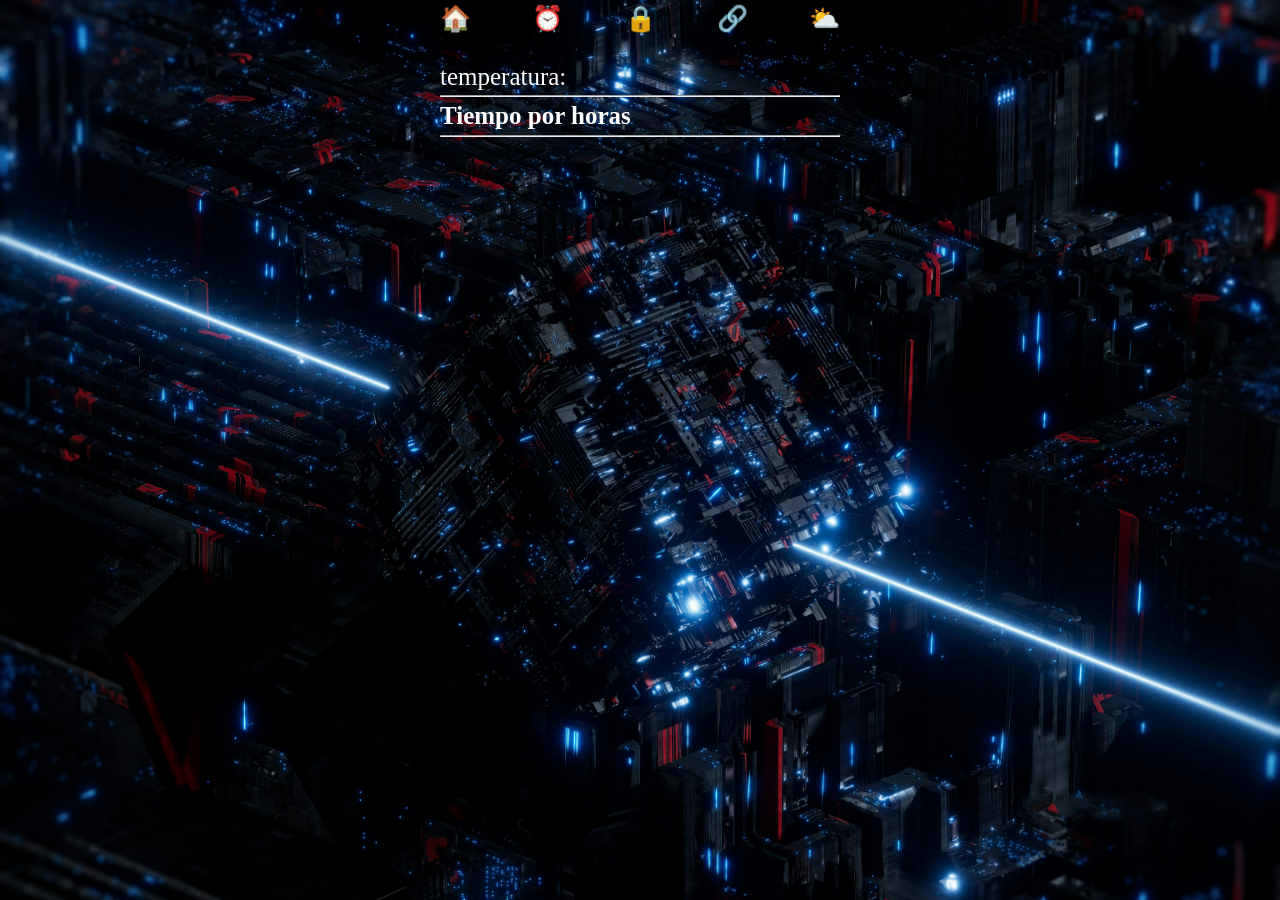
==== weather.html @ 425d1c44 "Añadimos nav y paginas html" ====
<!DOCTYPE html>
<html lang="es">
<head>
    <meta charset="UTF-8">
    <meta name="viewport" content="width=device-width, initial-scale=1.0">
    <title>Dashboard by Javier Asuncion</title>
    <link rel="stylesheet" href="./CSS/reset.css">
    <link rel="stylesheet" href="./CSS/style.css">

</head>
<body>
    <main>
      <nav>
            <a href="index.html">🏠</a>
            <a href="time.html">⏰</a>
            <a href="passgen.html">🔒</a>
            <a href="addlink.html">🔗</a>
            <a href="weather.html">⛅</a>
        </nav>
  <section>
            <div class="clima-container" id="clima-container"> 
                <h2 id="ciudad-pais"></h2>
                <p id="temperatura">temperatura: </p>
                <img id="icon-clima" src="" alt="">
                <hr>
                <h3>Tiempo por horas</h3>
                <hr>
                <div id="time-horas"></div>
                <p id="descript"></p>
            </div>
        </section>  
    </main>
</body>
<script src="./JS/main.js"></script>
<script src="./JS/TEMPLATES/Weather.js"></script>
</html>
---- CSS/style.css ----
*{
    color: white;
    font-size: 25px;
}
body {
    background-image: url('../ASSETS/8machine-_-LhNDEs4MP5w-unsplash.jpg');
    background-attachment: fixed;
    min-height: 100%;
    background-repeat: no-repeat;
    background-position: center;
    background-size: cover;
    transition: background-image 1s ease-in-out;
    display: flex;
    justify-content: center;
}
nav{
    display: flex;
    justify-content: space-between;
    font-size: 30px;
    margin-bottom: 20px;
}
.form{
    display: flex;
    flex-direction: column;
    justify-content: center;
    padding: 30px;
    border-radius: 15px;
    background-color: rgba(27, 27, 27, 0.3); /* Necesita transparencia */
    backdrop-filter: blur(4px);
    margin-top: 10px;
    transition: background-color 1s; ;
}
.form:hover{
background-color:rgba(0, 0, 0, 0.8);
backdrop-filter: blur(10px);
}

.passwordForm{
    display: flex;
    flex-direction: column;
}
input{
    color: black;
    padding: 10px;
    border: none;
    border-radius: 5px;
}
button{
    background-color: navy;
    padding: 10px;
    border-radius: 5px;
    border: none;
    transition: hover 1s;

}

button:hover{
    background-color: rgb(3, 3, 90);
}
.card{
    background-color: rgba(27, 27, 27, 0.3);
    backdrop-filter: blur(4px);
    padding: 10px;
    border-radius: 5px;
    width: 100px;
    height: 100px;
    margin: 25px;
}
 
.clock-container{
    font-size: 25px;
}
#digital-clock{
    display: flex;
    justify-content: center;
    font-size: 40px;
}

.clima-container{
    overflow-x: scroll;
    overflow-y: scroll;
    width: 400px;
    height: 400px;
}
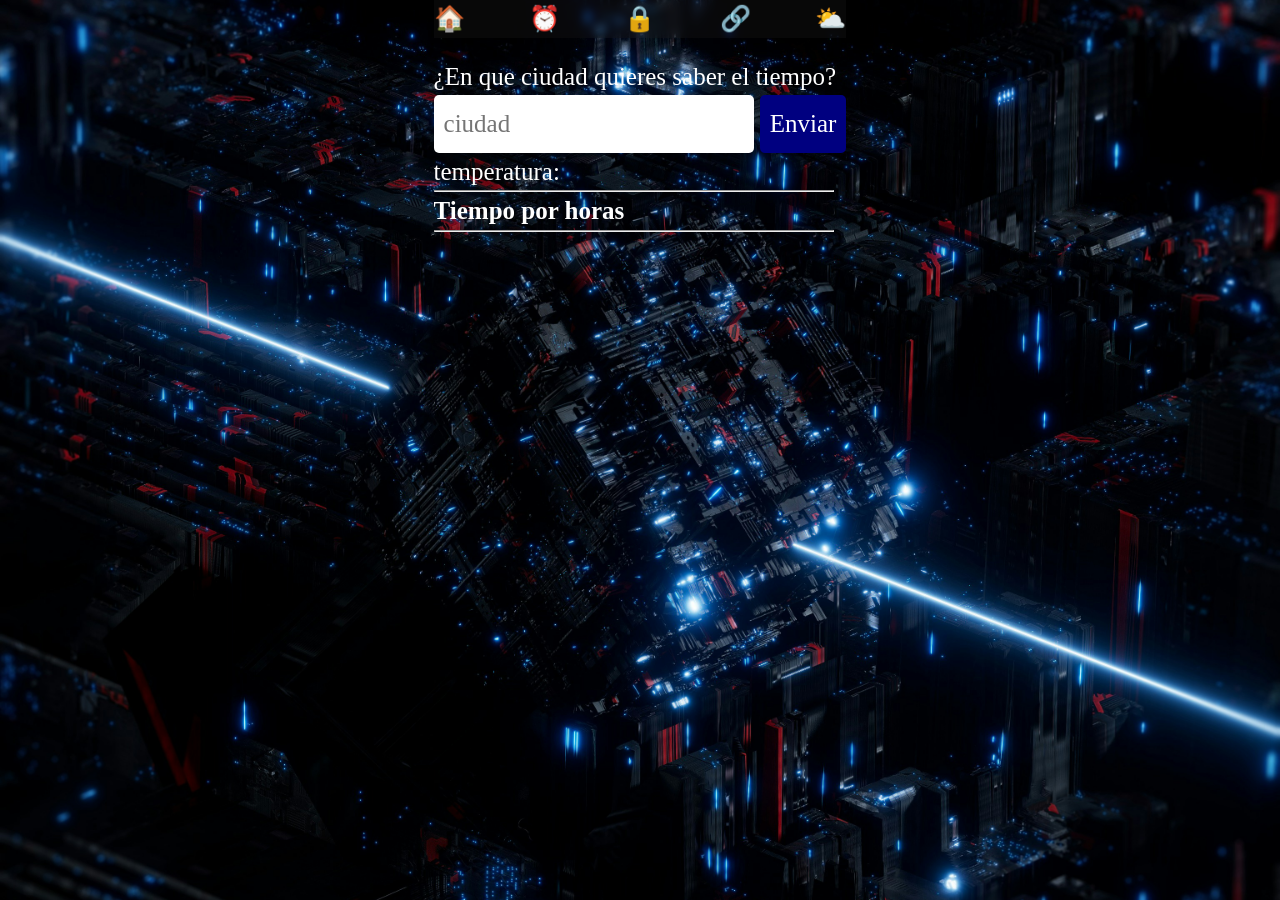
==== commit 1af83bde: "Añadimos la funcion de buscador de ciudad al clima" ====
--- a/weather.html
+++ b/weather.html
@@ -18,6 +18,12 @@
             <a href="weather.html">⛅</a>
         </nav>
   <section>
+    <form action="">
+        <label for="ciudad">¿En que ciudad quieres saber el tiempo?</label>
+        <br>
+        <input type="text" name="ciudad" placeholder="ciudad" id="value-city">
+        <button type="button" id="send-city">Enviar</button>
+    </form>
             <div class="clima-container" id="clima-container"> 
                 <h2 id="ciudad-pais"></h2>
                 <p id="temperatura">temperatura: </p>
--- a/CSS/style.css
+++ b/CSS/style.css
@@ -17,6 +17,11 @@
     display: flex;
     justify-content: space-between;
     font-size: 30px;
+    background-color: rgba(27, 27, 27, 0.3); /* Necesita transparencia */
+    backdrop-filter: blur(4px);
+    position: sticky;
+    top: 0px;
+    z-index: 101;
     margin-bottom: 20px;
 }
 .form{
